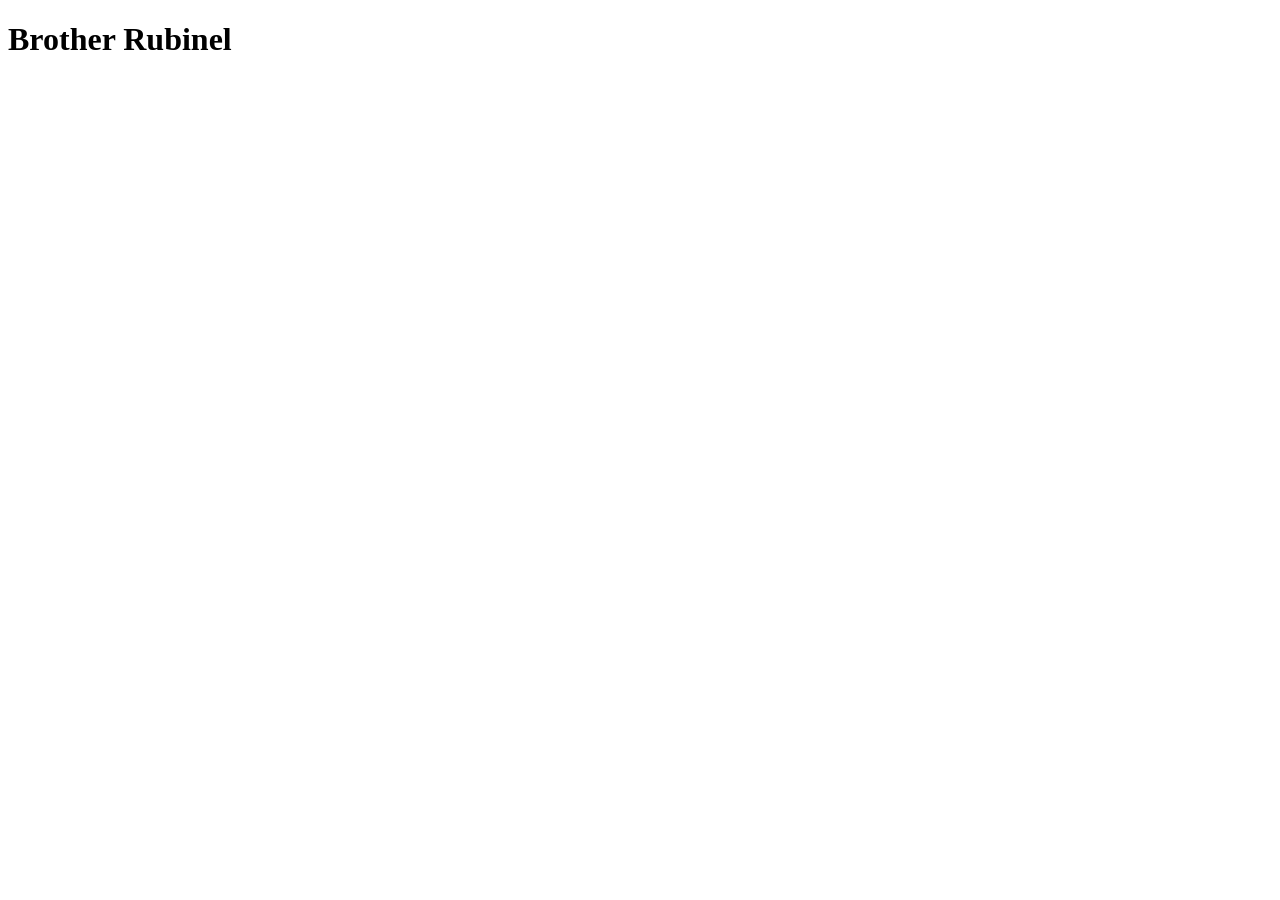
==== index.html @ 28d26d75 "last commit" ====
<!DOCTYPE html>
<html lang="en">
<head>
    <meta charset="UTF-8">
    <meta name="viewport" content="width=device-width, initial-scale=1.0">
    <title> WDD230 BROTHER RUBINEL </title>
    <link rel ="stylesheet" href="styles/index.css">

</head>
<body>
    <head></head>
    <main>
        <h1> Brother Rubinel</h1>
    </main>
    <footer></footer>  
    <script src="scripts/index.js"></script>  
</body>
</html>
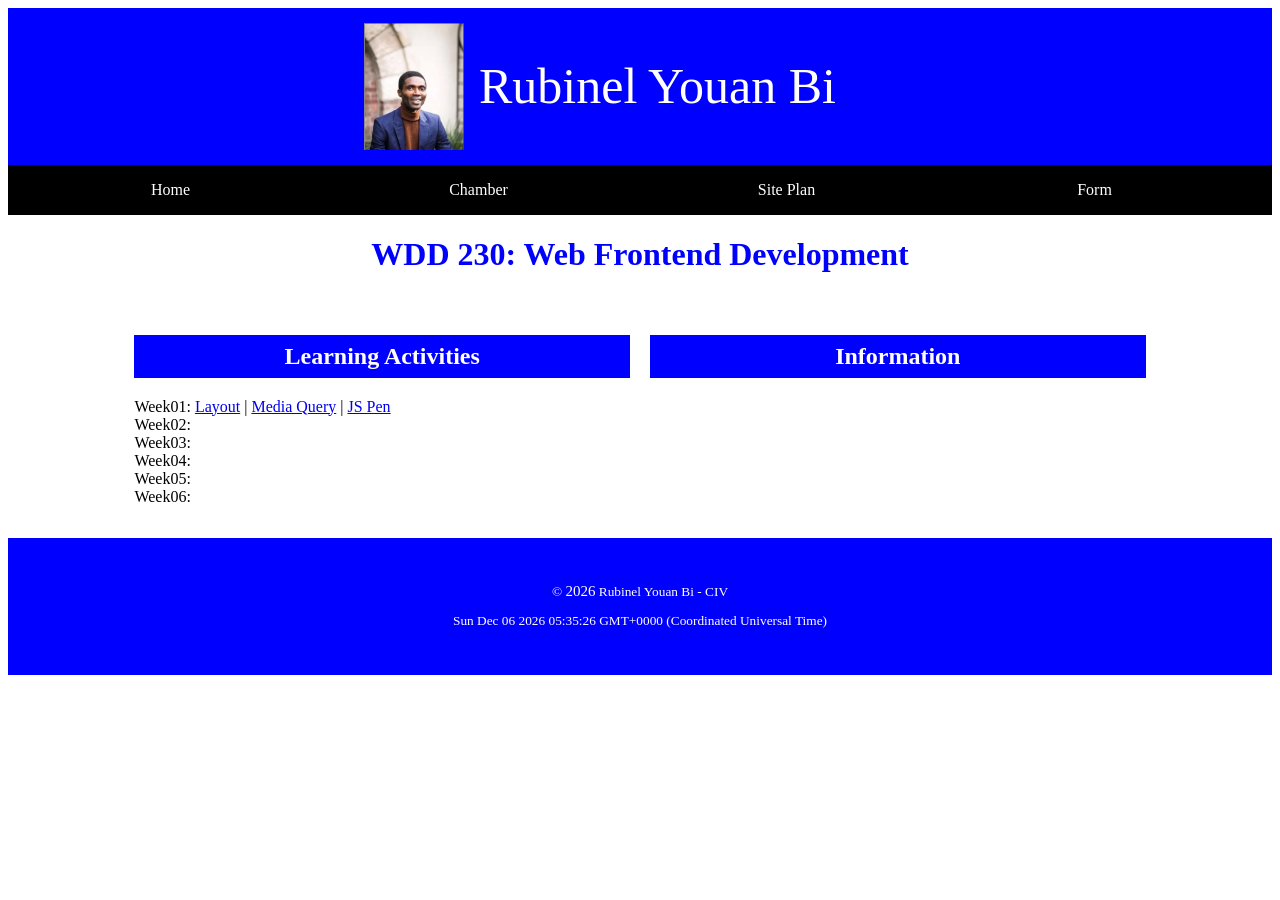
==== commit 3ae0801c: "last commit" ====
--- a/index.html
+++ b/index.html
@@ -1,18 +1,58 @@
 <!DOCTYPE html>
-<html lang="en">
-<head>
-    <meta charset="UTF-8">
-    <meta name="viewport" content="width=device-width, initial-scale=1.0">
-    <title> WDD230 BROTHER RUBINEL </title>
-    <link rel ="stylesheet" href="styles/index.css">
+<html lang="en-US">
+  <head>
+    <meta charset="UTF-8" >
+    <meta name="viewport" content="width=device-width, initial-scale=1.0" >
+    <meta
+      name="description"
+      content=" WDD 230 - Web Frontend Development - RUBINEL YOUAN BI - course assignment portal"
+    >
+    <title>RUBINEL YOUAN BI - WDD 230 - Web Frontend Development</title>
+    <link rel="stylesheet" href="styles/base.css" >
+    <link rel="stylesheet" href="styles/larger.css" >
+  </head>
+  <body>
+    <header>
+      <!-- Your header content goes here -->
+      <img src="images/Rubinel.jpeg" alt="Rubinel picture in a suit" >
+      <span>Rubinel Youan Bi</span>
+    </header>
+    <nav>
+      <!-- Navigation links go here -->
+      <ul>
+        <li><a href="#home">Home</a></li>
+        <li><a href="#chamber">Chamber</a></li>
+        <li><a href="#site-plan">Site Plan</a></li>
+        <li><a href="#form">Form</a></li>
+      </ul>
+    </nav>
+    <main>
+      <h1>WDD 230: Web Frontend Development</h1>
+      <section class="card">
+        <h2>Learning Activities</h2>
+        <ul>
+          <li>
+            Week01: <a href="#">Layout</a> |
+            <a href="htpp://"> Media Query</a> | <a href="htpp://"> JS Pen</a>
+          </li>
+          <li>Week02:</li>
+          <li>Week03:</li>
+          <li>Week04:</li>
+          <li>Week05:</li>
+          <li>Week06:</li>
+        </ul>
+      </section>
+      <!--This is how you create a class in html-->
 
-</head>
-<body>
-    <head></head>
-    <main>
-        <h1> Brother Rubinel</h1>
+      <section class="card">
+        <h2>Information</h2>
+      </section>
     </main>
-    <footer></footer>  
-    <script src="scripts/index.js"></script>  
-</body>
-</html>+
+    <footer>
+      <p>&copy; <span class='current_year'></span> Rubinel Youan Bi - CIV</p>
+      <p id='lastModified'> </p>
+    </footer>
+    <script src="scripts/getDates.js"></script>
+  </body>
+</html>
--- a/styles/base.css
+++ b/styles/base.css
@@ -0,0 +1,115 @@
+main section {
+    margin-bottom: 2rem;
+}
+main section h2 {
+    text-align: center;
+    background-color: blue;
+    color: white;
+    padding: .5rem;
+}
+nav {
+    background-color: black ;
+    padding: 1rem;
+}
+
+nav a {
+    text-decoration: none;
+color: white;
+
+    
+}
+
+/*Element Selector*/
+header {
+    background-color: blue;
+    display: flex;
+    justify-content: center;
+    align-items: center;
+    padding: 15px;
+    font-size: larger;
+}
+header span {
+    color: white;
+    font-size: 50px;
+
+}
+
+footer span {
+    color: white;
+    font-size: 15px;
+    text-align: center;
+
+}
+img {
+    width: 100px;
+    margin-right: 15px;
+    margin-left: -80px;
+
+}
+
+footer {
+    text-align: center;
+    background-color: blue;
+    color: white;
+    padding: 2rem;
+    font-size: smaller;
+}
+
+/* Default styles for navigation */
+nav {
+    text-align: center;
+
+  }
+  
+  ul {
+    list-style-type: none;
+    padding: 0;
+    margin: 0;
+  }
+  
+  nav li {
+    display: inline-block;
+    margin-right: 15px;
+  }
+  
+  /* Media query for mobile view */
+  @media screen and (max-width: 767px) {
+    nav {
+      display: block;
+    }
+  
+    li {
+      display: block;
+      margin: 5px 0;
+    }
+  
+    /* Additional styles for mobile view if needed */
+  }
+  
+  /* Media query for larger views */
+  @media screen and (min-width: 768px) {
+    main {
+      width: 80%;
+      margin: 0 auto;
+      display: grid;
+      grid-template-columns: repeat(2, 1fr);
+      grid-gap: 20px;
+      
+    }
+
+    nav ul {
+        display: grid;
+        grid-template-columns: repeat(4, 1fr) ;
+    }
+    main h1 {
+        grid-column: span 2;
+        text-align: center;
+        
+    }
+
+
+ 
+  
+    /* Additional styles for larger views if needed */
+  }
+  
--- a/styles/larger.css
+++ b/styles/larger.css
@@ -0,0 +1,5 @@
+/*Element Selector*/
+h1 {
+    color: blue;
+
+}
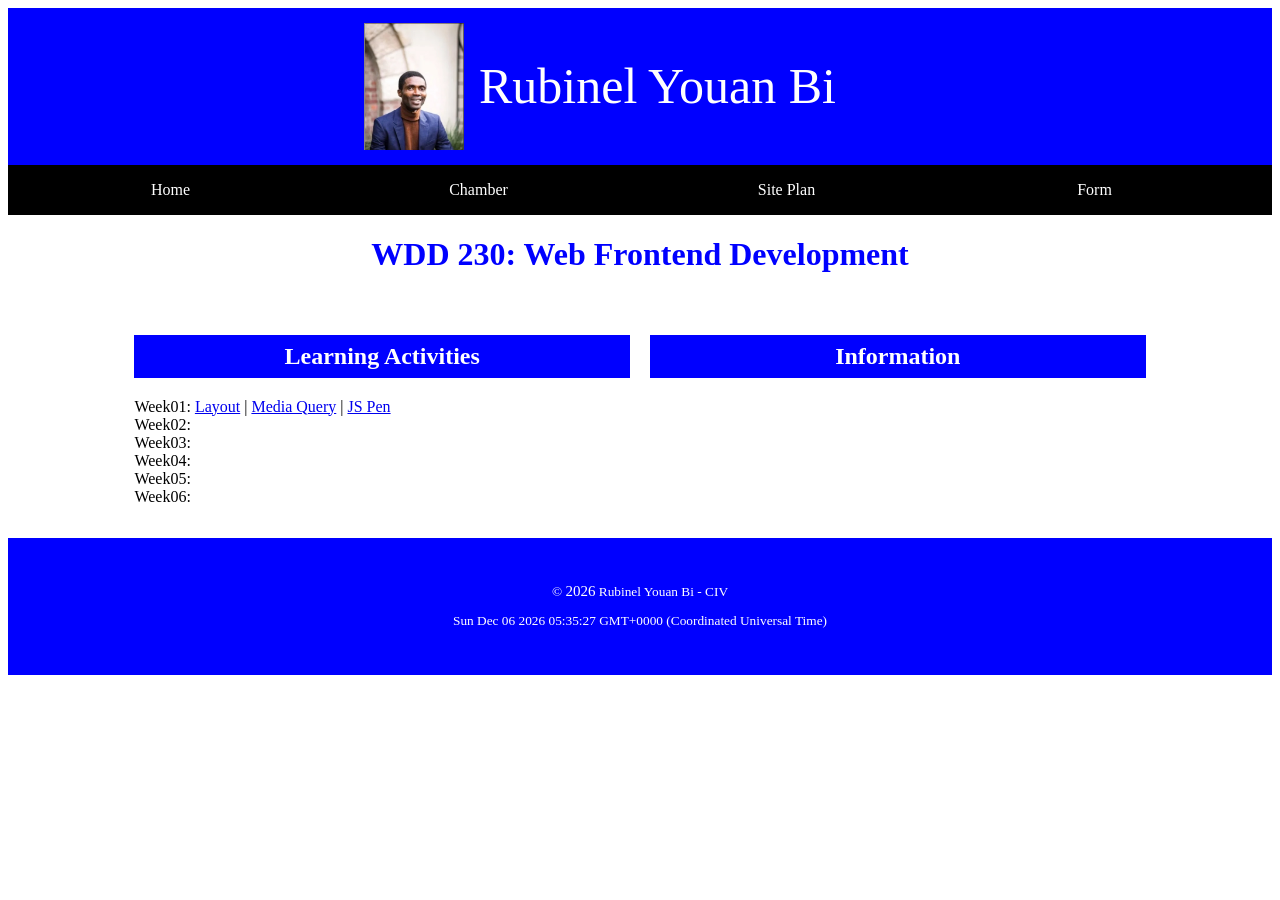
==== commit 7359e0c2: "derniercomit" ====
--- a/index.html
+++ b/index.html
@@ -22,7 +22,7 @@
       <ul>
         <li><a href="#home">Home</a></li>
         <li><a href="#chamber">Chamber</a></li>
-        <li><a href="#site-plan">Site Plan</a></li>
+        <li><a href="week01/chamber-site-plan.html">Site Plan</a></li>
         <li><a href="#form">Form</a></li>
       </ul>
     </nav>
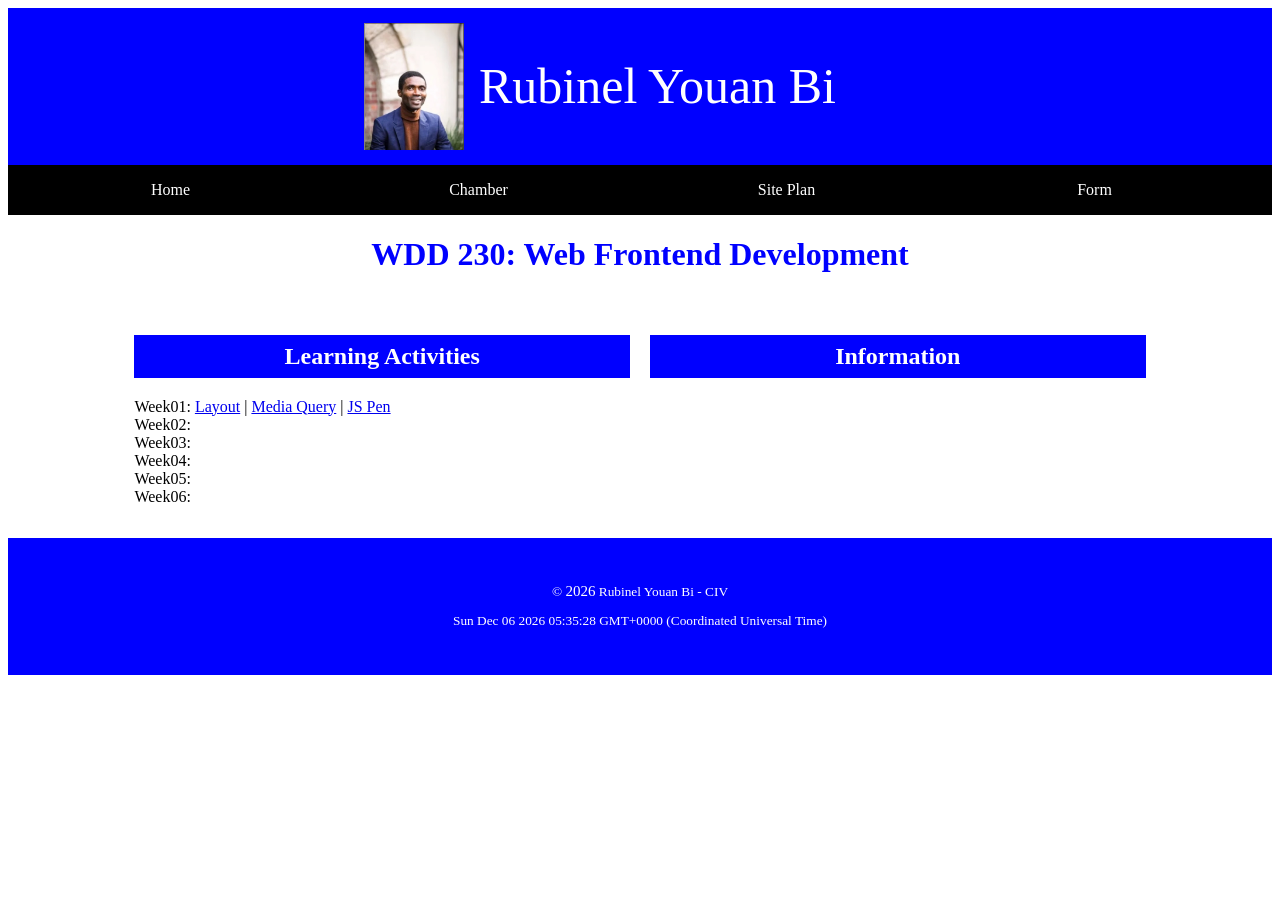
==== commit 984b227e: "last index commit" ====
--- a/index.html
+++ b/index.html
@@ -3,10 +3,9 @@
   <head>
     <meta charset="UTF-8" >
     <meta name="viewport" content="width=device-width, initial-scale=1.0" >
-    <meta
-      name="description"
-      content=" WDD 230 - Web Frontend Development - RUBINEL YOUAN BI - course assignment portal"
-    >
+    <meta name="description" content="WDD 230 - Web Frontend Development Rubinel Youan Bi course assignment portal">
+    <meta name="author" content="Rubinel Youan Bi">
+ 
     <title>RUBINEL YOUAN BI - WDD 230 - Web Frontend Development</title>
     <link rel="stylesheet" href="styles/base.css" >
     <link rel="stylesheet" href="styles/larger.css" >
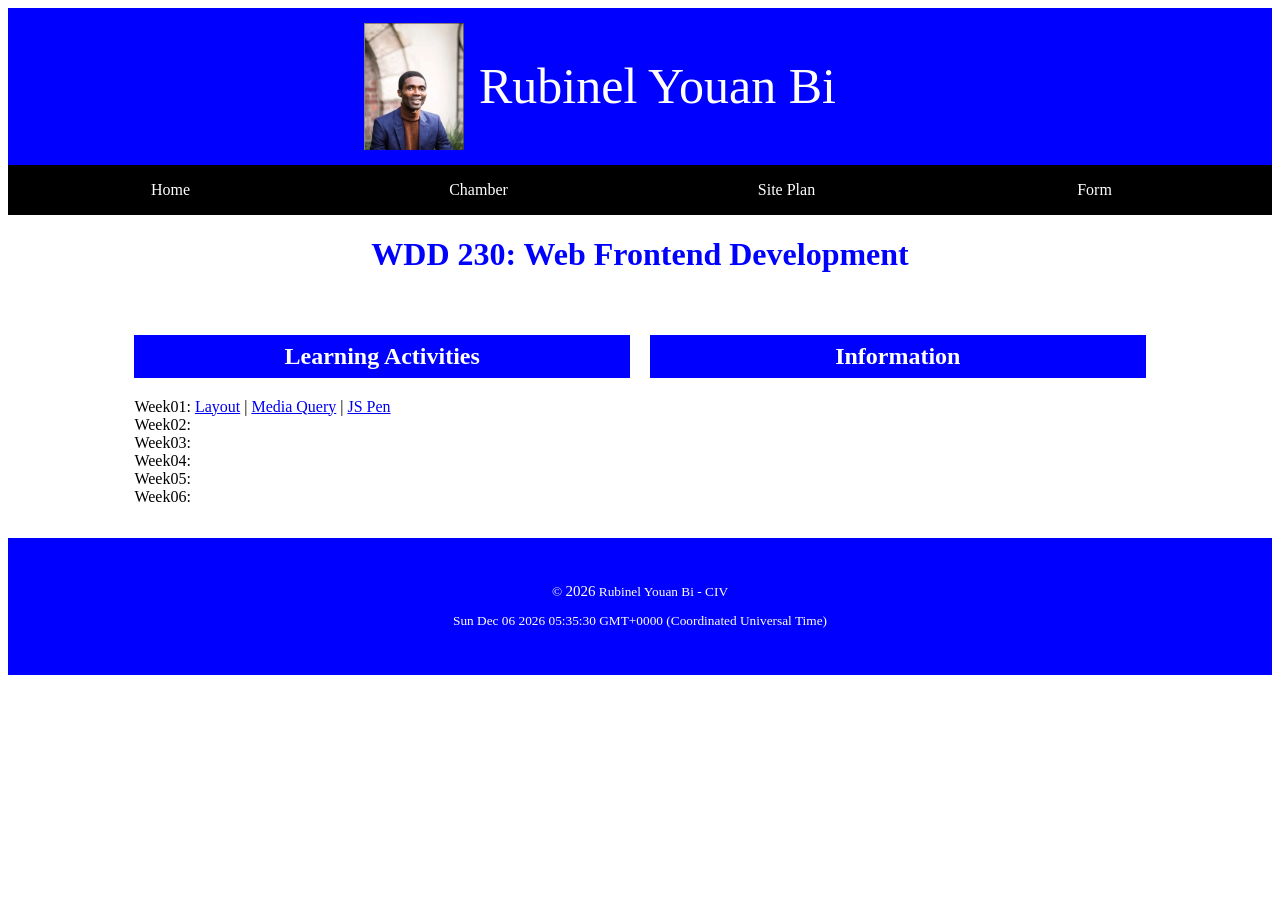
==== commit 22405f33: "favicon commit" ====
--- a/index.html
+++ b/index.html
@@ -7,8 +7,10 @@
     <meta name="author" content="Rubinel Youan Bi">
  
     <title>RUBINEL YOUAN BI - WDD 230 - Web Frontend Development</title>
+    <link rel="icon" href="favicon.ico">
     <link rel="stylesheet" href="styles/base.css" >
     <link rel="stylesheet" href="styles/larger.css" >
+    
   </head>
   <body>
     <header>
@@ -26,6 +28,7 @@
       </ul>
     </nav>
     <main>
+      
       <h1>WDD 230: Web Frontend Development</h1>
       <section class="card">
         <h2>Learning Activities</h2>
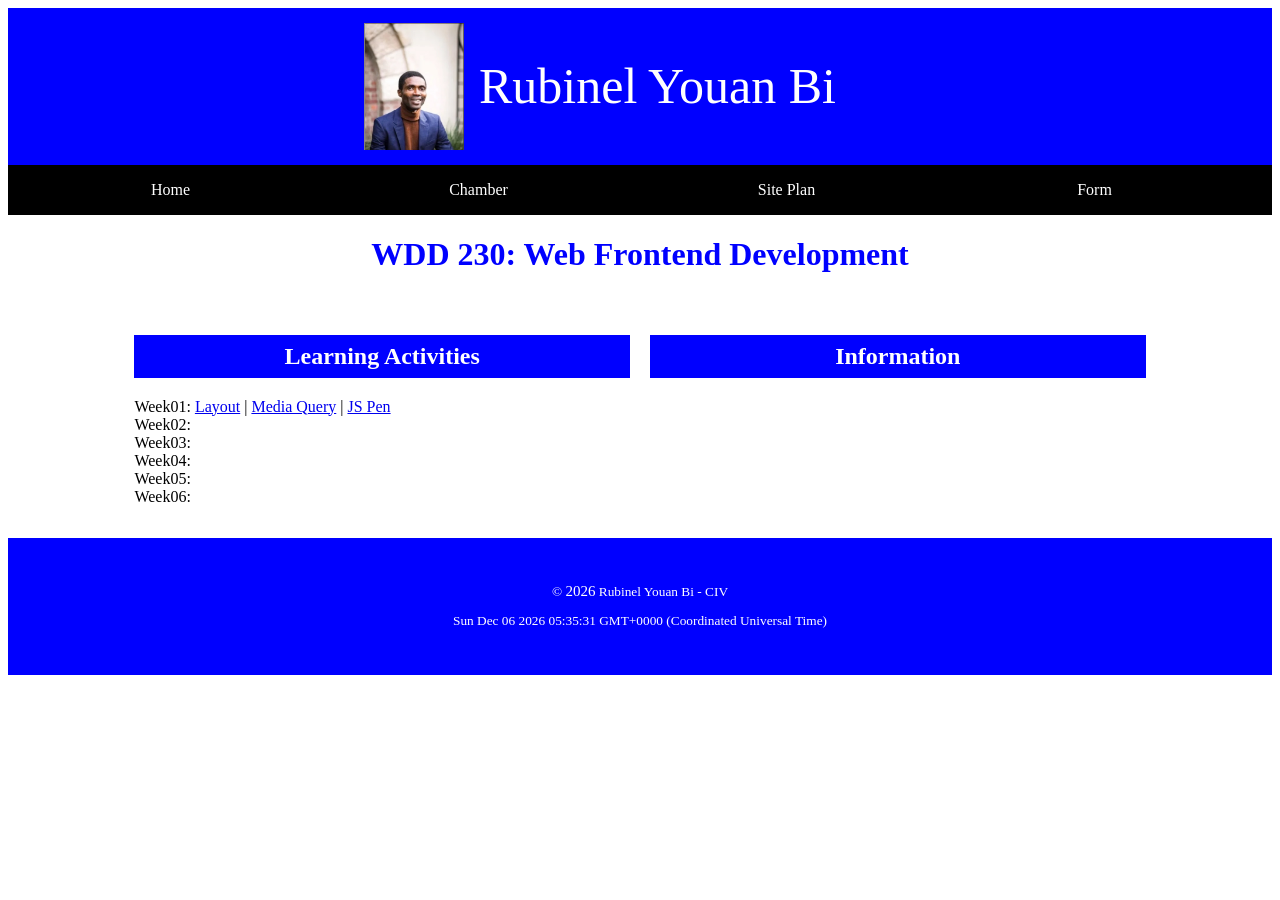
==== commit 6be9efdc: "meta tag" ====
--- a/index.html
+++ b/index.html
@@ -5,7 +5,11 @@
     <meta name="viewport" content="width=device-width, initial-scale=1.0" >
     <meta name="description" content="WDD 230 - Web Frontend Development Rubinel Youan Bi course assignment portal">
     <meta name="author" content="Rubinel Youan Bi">
- 
+    <meta property="og:title" content="Rubinel Youan Bi" />
+    <meta property="og:type" content="website" />
+    <meta property="og:url" content="/" />
+    <meta property="og:image" content="https://images.unsplash.com/photo-1556761175-4b46a572b786?q=80&w=2574&auto=format&fit=crop&ixlib=rb-4.0.3&ixid=M3wxMjA3fDB8MHxwaG90by1wYWdlfHx8fGVufDB8fHx8fA%3D%3D" />
+    
     <title>RUBINEL YOUAN BI - WDD 230 - Web Frontend Development</title>
     <link rel="icon" href="favicon.ico">
     <link rel="stylesheet" href="styles/base.css" >
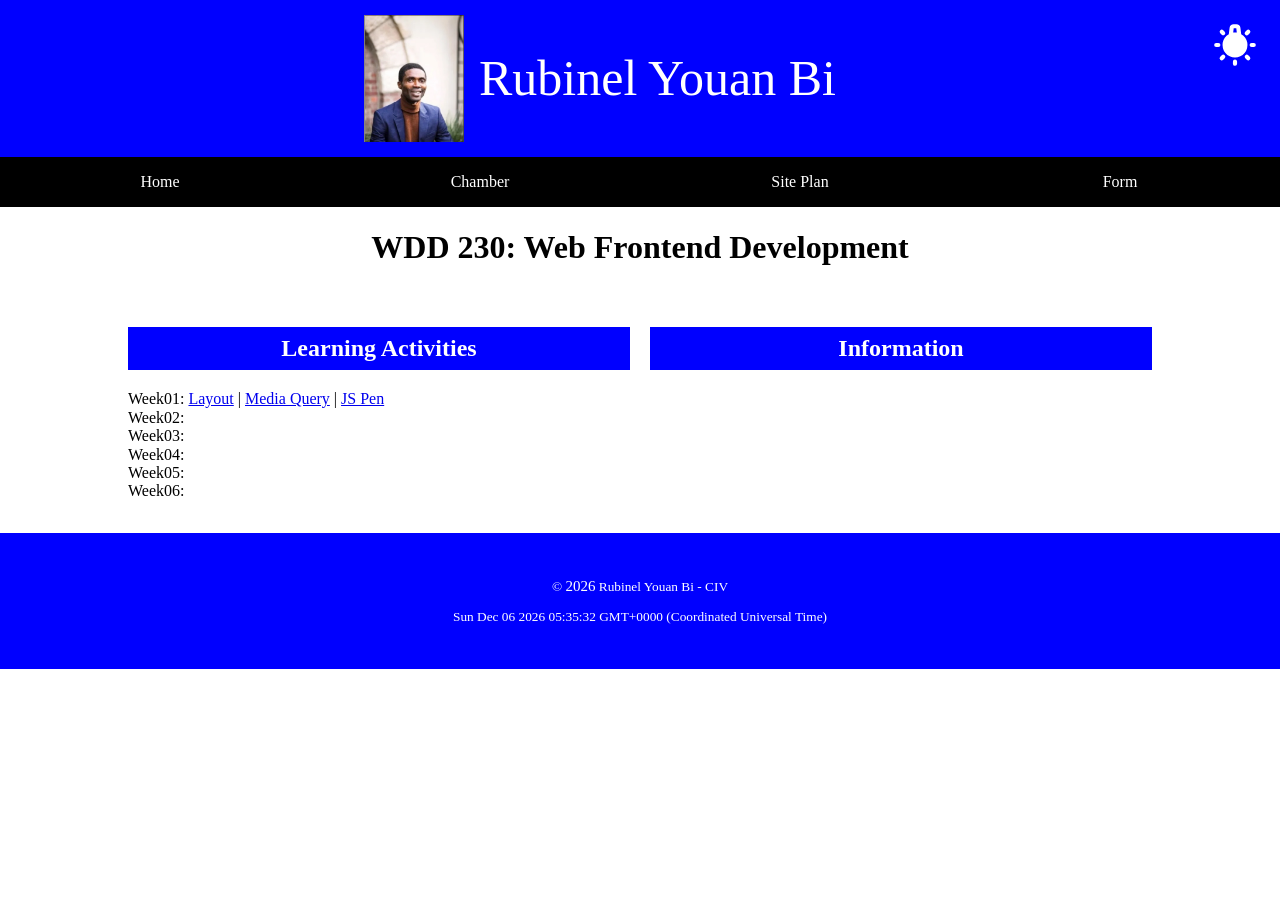
==== commit 16bc4d85: "W02 commit" ====
--- a/index.html
+++ b/index.html
@@ -11,6 +11,7 @@
     <meta property="og:image" content="https://images.unsplash.com/photo-1556761175-4b46a572b786?q=80&w=2574&auto=format&fit=crop&ixlib=rb-4.0.3&ixid=M3wxMjA3fDB8MHxwaG90by1wYWdlfHx8fGVufDB8fHx8fA%3D%3D" />
     
     <title>RUBINEL YOUAN BI - WDD 230 - Web Frontend Development</title>
+    <link rel="stylesheet" href="styles/normalize.css" >
     <link rel="icon" href="favicon.ico">
     <link rel="stylesheet" href="styles/base.css" >
     <link rel="stylesheet" href="styles/larger.css" >
@@ -18,11 +19,14 @@
   </head>
   <body>
     <header>
+      <svg id="darkmodebtn" xmlns="http://www.w3.org/2000/svg" viewBox="0 0 24 24"><g fill="none" fill-rule="evenodd"><path d="M24 0v24H0V0zM12.593 23.258l-.011.002l-.071.035l-.02.004l-.014-.004l-.071-.035c-.01-.004-.019-.001-.024.005l-.004.01l-.017.428l.005.02l.01.013l.104.074l.015.004l.012-.004l.104-.074l.012-.016l.004-.017l-.017-.427c-.002-.01-.009-.017-.017-.018m.265-.113l-.013.002l-.185.093l-.01.01l-.003.011l.018.43l.005.012l.008.007l.201.093c.012.004.023 0 .029-.008l.004-.014l-.034-.614c-.003-.012-.01-.02-.02-.022m-.715.002a.023.023 0 0 0-.027.006l-.006.014l-.034.614c0 .012.007.02.017.024l.015-.002l.201-.093l.01-.008l.004-.011l.017-.43l-.003-.012l-.01-.01z"/><path fill="currentColor" d="M12 19a1 1 0 0 1 .993.883L13 20v1a1 1 0 0 1-1.993.117L11 21v-1a1 1 0 0 1 1-1m-4.95-2.05a1 1 0 0 1 0 1.414l-.707.707a1 1 0 1 1-1.414-1.414l.707-.707a1 1 0 0 1 1.414 0m11.314 0l.707.707a1 1 0 0 1-1.414 1.414l-.707-.707a1 1 0 0 1 1.414-1.414M12.617 2a2 2 0 0 1 1.985 1.752l.38 3.04a6 6 0 1 1-5.964 0l.38-3.04A2 2 0 0 1 11.383 2zM4 11a1 1 0 1 1 0 2H3a1 1 0 1 1 0-2zm17 0a1 1 0 1 1 0 2h-1a1 1 0 1 1 0-2zm-1.929-6.07a1 1 0 0 1 0 1.414l-.707.707a1 1 0 1 1-1.414-1.414l.707-.707a1 1 0 0 1 1.414 0m-12.728 0l.707.707A1 1 0 0 1 5.636 7.05l-.707-.707A1 1 0 0 1 6.343 4.93M12.617 4h-1.234l-.25 2h1.734z"/></g></svg>
       <!-- Your header content goes here -->
       <img src="images/Rubinel.jpeg" alt="Rubinel picture in a suit" >
       <span>Rubinel Youan Bi</span>
     </header>
+    <button id="hamburgerBtn" ></button>
     <nav>
+      
       <!-- Navigation links go here -->
       <ul>
         <li><a href="#home">Home</a></li>
@@ -36,6 +40,7 @@
       <h1>WDD 230: Web Frontend Development</h1>
       <section class="card">
         <h2>Learning Activities</h2>
+
         <ul>
           <li>
             Week01: <a href="#">Layout</a> |
@@ -60,5 +65,6 @@
       <p id='lastModified'> </p>
     </footer>
     <script src="scripts/getDates.js"></script>
+    <script src="scripts/menu.js"></script>
   </body>
 </html>
--- a/styles/base.css
+++ b/styles/base.css
@@ -1,115 +1,117 @@
+.darkmode {
+  background-color: black;
+  color: white;
+}
 main section {
-    margin-bottom: 2rem;
+  margin-bottom: 2rem;
 }
 main section h2 {
-    text-align: center;
-    background-color: blue;
-    color: white;
-    padding: .5rem;
+  text-align: center;
+  background-color: blue;
+  color: white;
+  padding: 0.5rem;
 }
 nav {
-    background-color: black ;
-    padding: 1rem;
+  background-color: black;
+  text-align: center;
+  display: none;
 }
 
-nav a {
-    text-decoration: none;
-color: white;
+nav ul li a {
+  display: block;
+  text-decoration: none;
+  color: white;
+  padding: 1em 2em;
+  text-decoration: none;
+  /*background-color: rgb(128, 128, 128, 0.8);*/
+}
 
-    
+#hamburgerBtn::before {
+  content:'\2630'; 
+
 }
+
+#hamburgerBtn.open::before {
+  content:'X'; 
+
+}
+
+ nav ul li a:hover {
+  background-color: white;
+  color: rgb(0, 0, 0);
+ 
+}
+
+svg {
+  width: 50px;
+  color: white;
+  position: absolute;
+  top: 20px;
+  right: 20px;
+}
+
 
 /*Element Selector*/
 header {
-    background-color: blue;
-    display: flex;
-    justify-content: center;
-    align-items: center;
-    padding: 15px;
-    font-size: larger;
+  background-color: blue;
+  display: flex;
+  justify-content: center;
+  align-items: center;
+  padding: 15px;
+  font-size: larger;
 }
 header span {
-    color: white;
-    font-size: 50px;
-
+  color: white;
+  font-size: 50px;
 }
 
 footer span {
-    color: white;
-    font-size: 15px;
-    text-align: center;
-
+  color: white;
+  font-size: 15px;
+  text-align: center;
 }
 img {
-    width: 100px;
-    margin-right: 15px;
-    margin-left: -80px;
-
+  width: 100px;
+  margin-right: 15px;
+  margin-left: -80px;
 }
 
 footer {
-    text-align: center;
-    background-color: blue;
-    color: white;
-    padding: 2rem;
-    font-size: smaller;
+  text-align: center;
+  background-color: blue;
+  color: white;
+  padding: 2rem;
+  font-size: smaller;
 }
 
-/* Default styles for navigation */
-nav {
-    text-align: center;
+ul {
+  list-style-type: none;
+  padding: 0;
+  margin: 0;
+}
 
-  }
-  
-  ul {
-    list-style-type: none;
-    padding: 0;
-    margin: 0;
-  }
-  
-  nav li {
-    display: inline-block;
-    margin-right: 15px;
-  }
-  
-  /* Media query for mobile view */
-  @media screen and (max-width: 767px) {
-    nav {
-      display: block;
-    }
-  
-    li {
-      display: block;
-      margin: 5px 0;
-    }
-  
-    /* Additional styles for mobile view if needed */
-  }
-  
-  /* Media query for larger views */
-  @media screen and (min-width: 768px) {
-    main {
-      width: 80%;
-      margin: 0 auto;
-      display: grid;
-      grid-template-columns: repeat(2, 1fr);
-      grid-gap: 20px;
-      
-    }
-
-    nav ul {
-        display: grid;
-        grid-template-columns: repeat(4, 1fr) ;
-    }
-    main h1 {
-        grid-column: span 2;
-        text-align: center;
-        
-    }
+nav li {
+  display: block;
+}
 
 
- 
-  
-    /* Additional styles for larger views if needed */
-  }
-  +/* Additional styles for larger views if needed */
+
+#hamburgerBtn {
+  background-color: grey;
+  margin: 0 auto;
+  display: block;
+  font-size: 2rem;
+  border: none;
+  cursor: pointer;
+  width: 100%;
+  padding: 0.25rem 2vw;
+}
+#hamburgerBtn.open::before {
+  content: "✕";
+  color: white;
+}
+
+.open {
+  display: block;
+}
--- a/styles/larger.css
+++ b/styles/larger.css
@@ -1,5 +1,27 @@
-/*Element Selector*/
-h1 {
-    color: blue;
+/* Media query for larger views */
+@media screen and (min-width: 768px) {
+  main {
+    width: 80%;
+    margin: 0 auto;
+    display: grid;
+    grid-template-columns: repeat(2, 1fr);
+    grid-gap: 20px;
+  }
 
-}+  nav {
+    display: block;
+  }
+
+  nav ul {
+    display: grid;
+    grid-template-columns: repeat(4, 1fr);
+  }
+  main h1 {
+    grid-column: span 2;
+    text-align: center;
+  }
+
+  #hamburgerBtn {
+    display: none;
+  }
+}
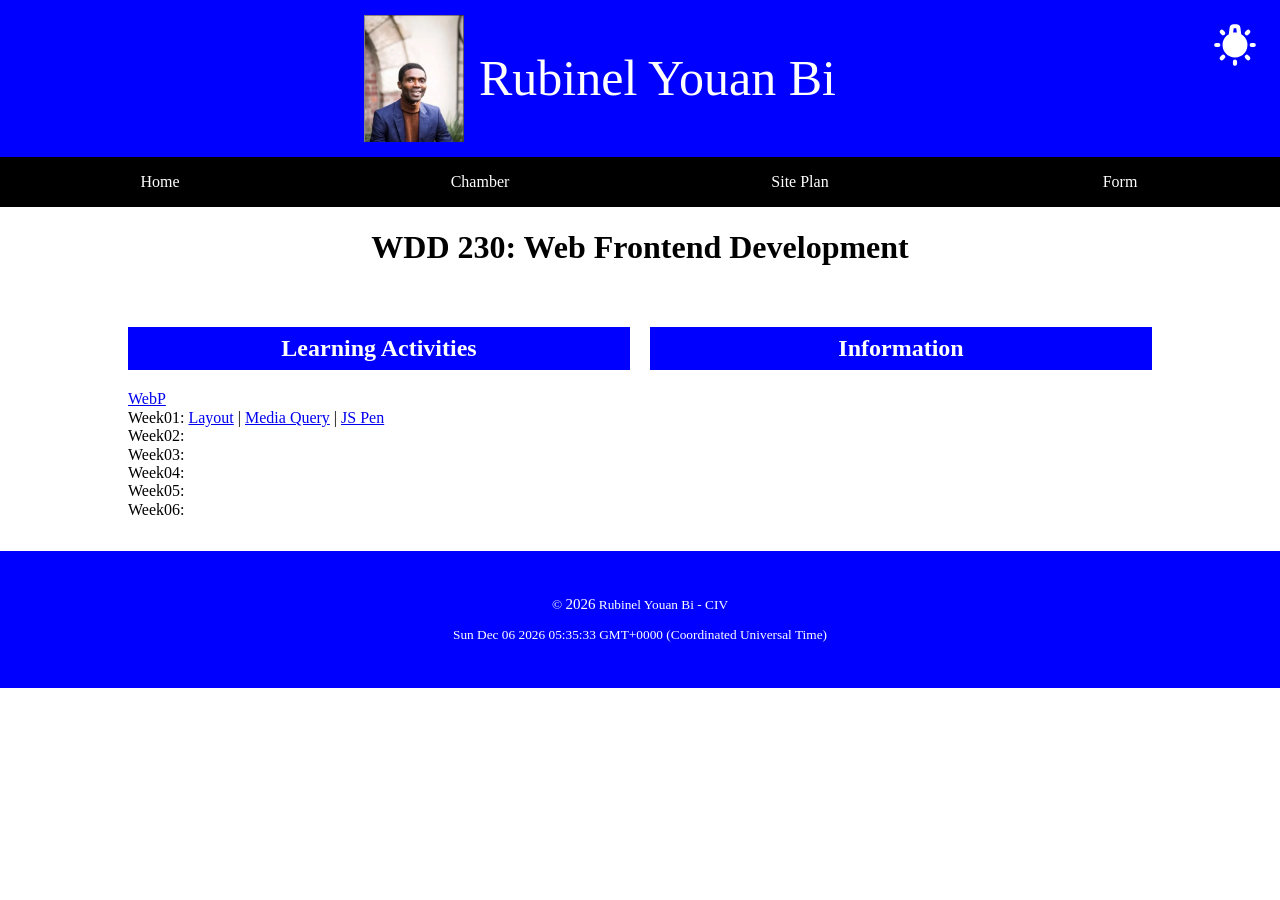
==== commit 1d0b4e4a: "landscape img link commit" ====
--- a/index.html
+++ b/index.html
@@ -1,32 +1,50 @@
 <!DOCTYPE html>
 <html lang="en-US">
   <head>
-    <meta charset="UTF-8" >
-    <meta name="viewport" content="width=device-width, initial-scale=1.0" >
-    <meta name="description" content="WDD 230 - Web Frontend Development Rubinel Youan Bi course assignment portal">
-    <meta name="author" content="Rubinel Youan Bi">
+    <meta charset="UTF-8" />
+    <meta name="viewport" content="width=device-width, initial-scale=1.0" />
+    <meta
+      name="description"
+      content="WDD 230 - Web Frontend Development Rubinel Youan Bi course assignment portal"
+    />
+    <meta name="author" content="Rubinel Youan Bi" />
     <meta property="og:title" content="Rubinel Youan Bi" />
     <meta property="og:type" content="website" />
     <meta property="og:url" content="/" />
-    <meta property="og:image" content="https://images.unsplash.com/photo-1556761175-4b46a572b786?q=80&w=2574&auto=format&fit=crop&ixlib=rb-4.0.3&ixid=M3wxMjA3fDB8MHxwaG90by1wYWdlfHx8fGVufDB8fHx8fA%3D%3D" />
-    
+    <meta
+      property="og:image"
+      content="https://images.unsplash.com/photo-1556761175-4b46a572b786?q=80&w=2574&auto=format&fit=crop&ixlib=rb-4.0.3&ixid=M3wxMjA3fDB8MHxwaG90by1wYWdlfHx8fGVufDB8fHx8fA%3D%3D"
+    />
+
     <title>RUBINEL YOUAN BI - WDD 230 - Web Frontend Development</title>
-    <link rel="stylesheet" href="styles/normalize.css" >
-    <link rel="icon" href="favicon.ico">
-    <link rel="stylesheet" href="styles/base.css" >
-    <link rel="stylesheet" href="styles/larger.css" >
-    
+    <link rel="stylesheet" href="styles/normalize.css" />
+    <link rel="icon" href="favicon.ico" />
+    <link rel="stylesheet" href="styles/base.css" />
+    <link rel="stylesheet" href="styles/larger.css" />
   </head>
   <body>
     <header>
-      <svg id="darkmodebtn" xmlns="http://www.w3.org/2000/svg" viewBox="0 0 24 24"><g fill="none" fill-rule="evenodd"><path d="M24 0v24H0V0zM12.593 23.258l-.011.002l-.071.035l-.02.004l-.014-.004l-.071-.035c-.01-.004-.019-.001-.024.005l-.004.01l-.017.428l.005.02l.01.013l.104.074l.015.004l.012-.004l.104-.074l.012-.016l.004-.017l-.017-.427c-.002-.01-.009-.017-.017-.018m.265-.113l-.013.002l-.185.093l-.01.01l-.003.011l.018.43l.005.012l.008.007l.201.093c.012.004.023 0 .029-.008l.004-.014l-.034-.614c-.003-.012-.01-.02-.02-.022m-.715.002a.023.023 0 0 0-.027.006l-.006.014l-.034.614c0 .012.007.02.017.024l.015-.002l.201-.093l.01-.008l.004-.011l.017-.43l-.003-.012l-.01-.01z"/><path fill="currentColor" d="M12 19a1 1 0 0 1 .993.883L13 20v1a1 1 0 0 1-1.993.117L11 21v-1a1 1 0 0 1 1-1m-4.95-2.05a1 1 0 0 1 0 1.414l-.707.707a1 1 0 1 1-1.414-1.414l.707-.707a1 1 0 0 1 1.414 0m11.314 0l.707.707a1 1 0 0 1-1.414 1.414l-.707-.707a1 1 0 0 1 1.414-1.414M12.617 2a2 2 0 0 1 1.985 1.752l.38 3.04a6 6 0 1 1-5.964 0l.38-3.04A2 2 0 0 1 11.383 2zM4 11a1 1 0 1 1 0 2H3a1 1 0 1 1 0-2zm17 0a1 1 0 1 1 0 2h-1a1 1 0 1 1 0-2zm-1.929-6.07a1 1 0 0 1 0 1.414l-.707.707a1 1 0 1 1-1.414-1.414l.707-.707a1 1 0 0 1 1.414 0m-12.728 0l.707.707A1 1 0 0 1 5.636 7.05l-.707-.707A1 1 0 0 1 6.343 4.93M12.617 4h-1.234l-.25 2h1.734z"/></g></svg>
+      <svg
+        id="darkmodebtn"
+        xmlns="http://www.w3.org/2000/svg"
+        viewBox="0 0 24 24"
+      >
+        <g fill="none" fill-rule="evenodd">
+          <path
+            d="M24 0v24H0V0zM12.593 23.258l-.011.002l-.071.035l-.02.004l-.014-.004l-.071-.035c-.01-.004-.019-.001-.024.005l-.004.01l-.017.428l.005.02l.01.013l.104.074l.015.004l.012-.004l.104-.074l.012-.016l.004-.017l-.017-.427c-.002-.01-.009-.017-.017-.018m.265-.113l-.013.002l-.185.093l-.01.01l-.003.011l.018.43l.005.012l.008.007l.201.093c.012.004.023 0 .029-.008l.004-.014l-.034-.614c-.003-.012-.01-.02-.02-.022m-.715.002a.023.023 0 0 0-.027.006l-.006.014l-.034.614c0 .012.007.02.017.024l.015-.002l.201-.093l.01-.008l.004-.011l.017-.43l-.003-.012l-.01-.01z"
+          />
+          <path
+            fill="currentColor"
+            d="M12 19a1 1 0 0 1 .993.883L13 20v1a1 1 0 0 1-1.993.117L11 21v-1a1 1 0 0 1 1-1m-4.95-2.05a1 1 0 0 1 0 1.414l-.707.707a1 1 0 1 1-1.414-1.414l.707-.707a1 1 0 0 1 1.414 0m11.314 0l.707.707a1 1 0 0 1-1.414 1.414l-.707-.707a1 1 0 0 1 1.414-1.414M12.617 2a2 2 0 0 1 1.985 1.752l.38 3.04a6 6 0 1 1-5.964 0l.38-3.04A2 2 0 0 1 11.383 2zM4 11a1 1 0 1 1 0 2H3a1 1 0 1 1 0-2zm17 0a1 1 0 1 1 0 2h-1a1 1 0 1 1 0-2zm-1.929-6.07a1 1 0 0 1 0 1.414l-.707.707a1 1 0 1 1-1.414-1.414l.707-.707a1 1 0 0 1 1.414 0m-12.728 0l.707.707A1 1 0 0 1 5.636 7.05l-.707-.707A1 1 0 0 1 6.343 4.93M12.617 4h-1.234l-.25 2h1.734z"
+          />
+        </g>
+      </svg>
       <!-- Your header content goes here -->
-      <img src="images/Rubinel.jpeg" alt="Rubinel picture in a suit" >
+      <img src="images/Rubinel.jpeg" alt="Rubinel picture in a suit" />
       <span>Rubinel Youan Bi</span>
     </header>
-    <button id="hamburgerBtn" ></button>
+    <button id="hamburgerBtn"></button>
     <nav>
-      
       <!-- Navigation links go here -->
       <ul>
         <li><a href="#home">Home</a></li>
@@ -36,10 +54,10 @@
       </ul>
     </nav>
     <main>
-      
       <h1>WDD 230: Web Frontend Development</h1>
       <section class="card">
         <h2>Learning Activities</h2>
+        <a href="week03/images/landscape.webp">WebP</a>
 
         <ul>
           <li>
@@ -61,8 +79,8 @@
     </main>
 
     <footer>
-      <p>&copy; <span class='current_year'></span> Rubinel Youan Bi - CIV</p>
-      <p id='lastModified'> </p>
+      <p>&copy; <span class="current_year"></span> Rubinel Youan Bi - CIV</p>
+      <p id="lastModified"></p>
     </footer>
     <script src="scripts/getDates.js"></script>
     <script src="scripts/menu.js"></script>
